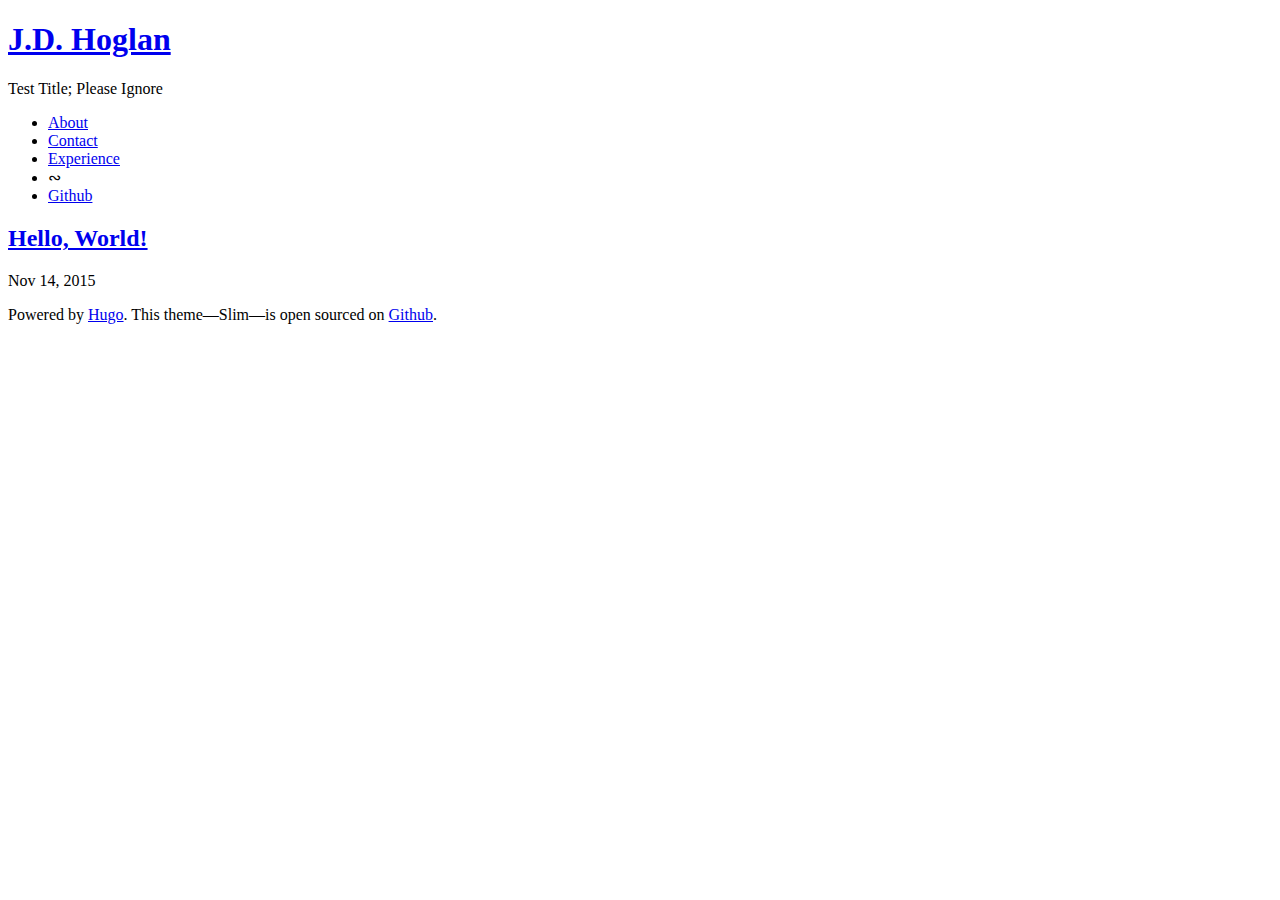
==== index.html @ 97cc0998 "lkfgsldfg" ====
<!DOCTYPE html>
<html lang="en-us">

<head>
  <meta http-equiv="content-type" content="text/html; charset=utf-8">
<meta name="viewport" content="width=device-width, initial-scale=1.0, maximum-scale=1">
<title> J.D. Hoglan &middot; J.D. Hoglan </title>


<link rel="stylesheet" href="http://jhoglan.me//css/slim.css">
<link rel="stylesheet" href="http://jhoglan.me//css/highlight.min.css">
<link href='https://fonts.googleapis.com/css?family=Source+Sans+Pro:400,700|Source+Code+Pro' rel='stylesheet' type='text/css'>

<link rel="apple-touch-icon-precomposed" sizes="144x144" href="http://jhoglan.me/apple-touch-icon-144-precomposed.png">
<link rel="shortcut icon" href="http://jhoglan.me/favicon.ico">


<link href="http://jhoglan.me/index.xml" rel="alternate" type="application/rss+xml" title="J.D. Hoglan" />

</head>

<body>
  <div class="container">
    <div class="header">
  <h1 class="site-title"><a href="http://jhoglan.me/">J.D. Hoglan</a></h1>
  <p class="site-tagline">Test Title; Please Ignore</p>
  <div class="nav">
    <a class="nav-btn" href="#">
      <span class="ci ci-burger"></span>
    </a>
    <ul class="nav-list">
      
      <li><a href="http://jhoglan.me/about/">About</a></li>
      
      <li><a href="http://jhoglan.me/contact/">Contact</a></li>
      
      <li><a href="http://jhoglan.me/experience/">Experience</a></li>
       
	  <li class="spacer">&ac;</li>

      <li><a href="https://github.com/teirce">Github</a></li>  
    </ul>
  </div>
</div>
    <div class="content">
      <div class="posts">
         
        <div class="post">
          <h2 class="post-title"><a href="http://jhoglan.me/post/hello/">Hello, World!</a></h2>
          <span class="post-date">Nov 14, 2015</span>
		  
		  
        </div>
        
      </div>
      <div class="pagination">
   
</div>
    </div>
    <div class="footer">
  <p>Powered by <a href="http://gohugo.io">Hugo</a>. This theme—Slim—is open sourced on <a href="https://github.com/zhe/hugo-theme-slim">Github</a>.</p>
</div>

  </div>
  <script src="http://jhoglan.me//js/slim.js"></script>
  

</body>

</html>
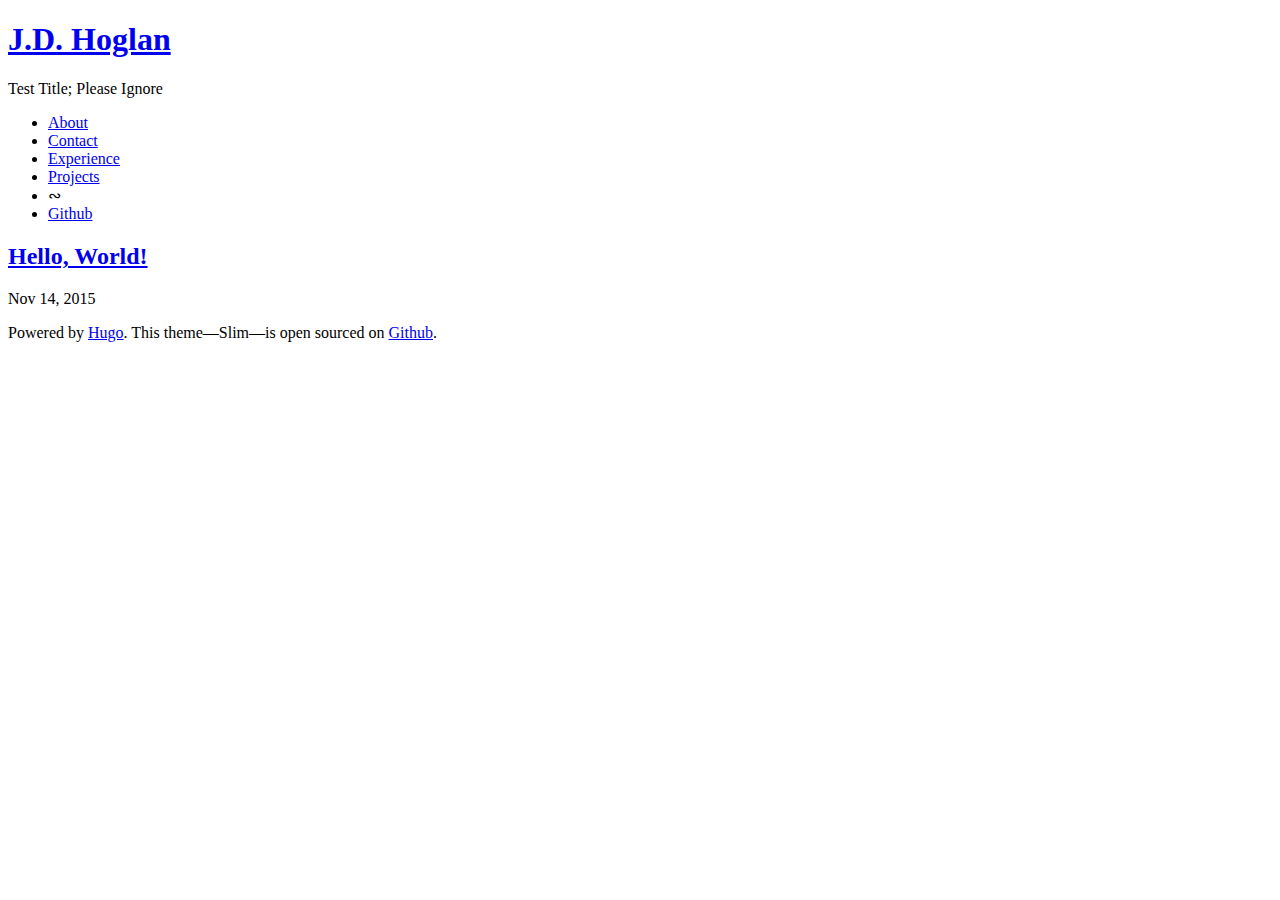
==== commit 17798a26: "fix" ====
--- a/index.html
+++ b/index.html
@@ -35,6 +35,8 @@
       <li><a href="http://jhoglan.me/contact/">Contact</a></li>
       
       <li><a href="http://jhoglan.me/experience/">Experience</a></li>
+      
+      <li><a href="http://jhoglan.me/projects/">Projects</a></li>
        
 	  <li class="spacer">&ac;</li>
 
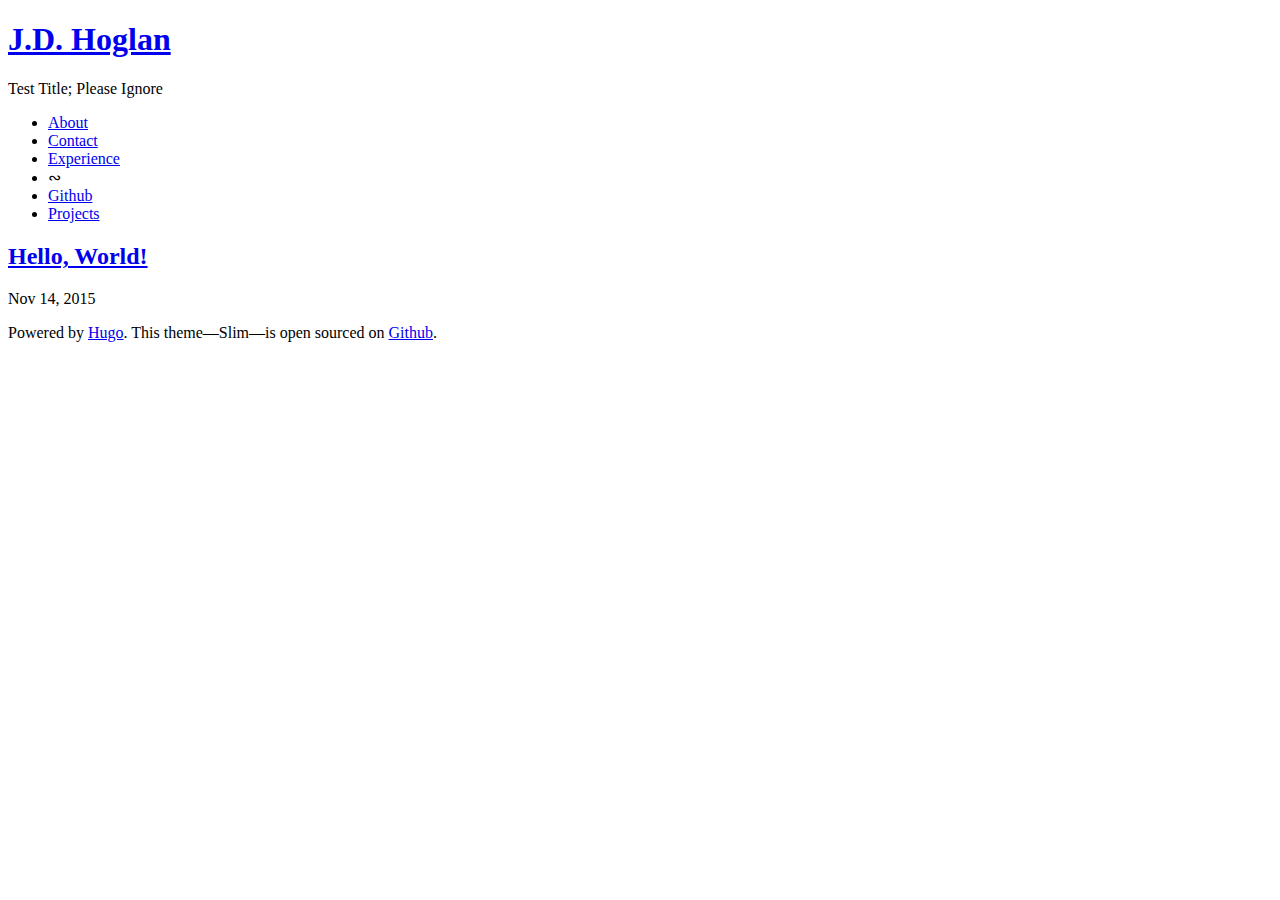
==== commit 13c659b8: "projects under main in header" ====
--- a/index.html
+++ b/index.html
@@ -36,14 +36,14 @@
       
       <li><a href="http://jhoglan.me/experience/">Experience</a></li>
       
-      <li><a href="http://jhoglan.me/projects/">Projects</a></li>
-       
 	  <li class="spacer">&ac;</li>
 
-      <li><a href="https://github.com/teirce">Github</a></li>  
+      <li><a href="https://github.com/teirce">Github</a></li>
+      <li><a href="http://jhoglan.me/projects">Projects</a></li> 
     </ul>
   </div>
 </div>
+
     <div class="content">
       <div class="posts">
          
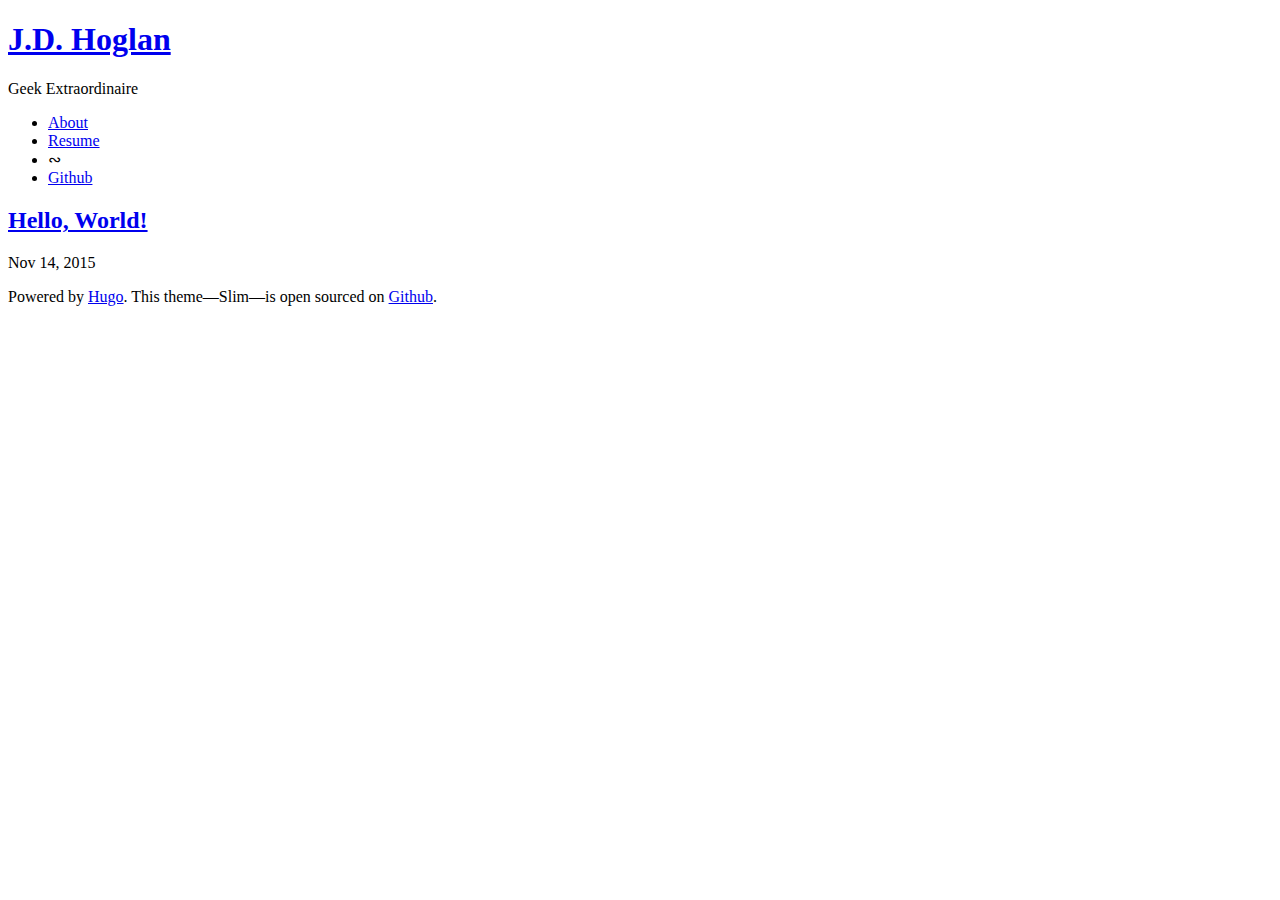
==== commit feaef76a: "site updated" ====
--- a/index.html
+++ b/index.html
@@ -23,7 +23,7 @@
   <div class="container">
     <div class="header">
   <h1 class="site-title"><a href="http://jhoglan.me/">J.D. Hoglan</a></h1>
-  <p class="site-tagline">Test Title; Please Ignore</p>
+  <p class="site-tagline">Geek Extraordinaire</p>
   <div class="nav">
     <a class="nav-btn" href="#">
       <span class="ci ci-burger"></span>
@@ -32,18 +32,14 @@
       
       <li><a href="http://jhoglan.me/about/">About</a></li>
       
-      <li><a href="http://jhoglan.me/contact/">Contact</a></li>
-      
-      <li><a href="http://jhoglan.me/experience/">Experience</a></li>
-      
+      <li><a href="http://jhoglan.me/resume/">Resume</a></li>
+       
 	  <li class="spacer">&ac;</li>
 
-      <li><a href="https://github.com/teirce">Github</a></li>
-      <li><a href="http://jhoglan.me/projects">Projects</a></li> 
+      <li><a href="https://github.com/teirce">Github</a></li>  
     </ul>
   </div>
 </div>
-
     <div class="content">
       <div class="posts">
          
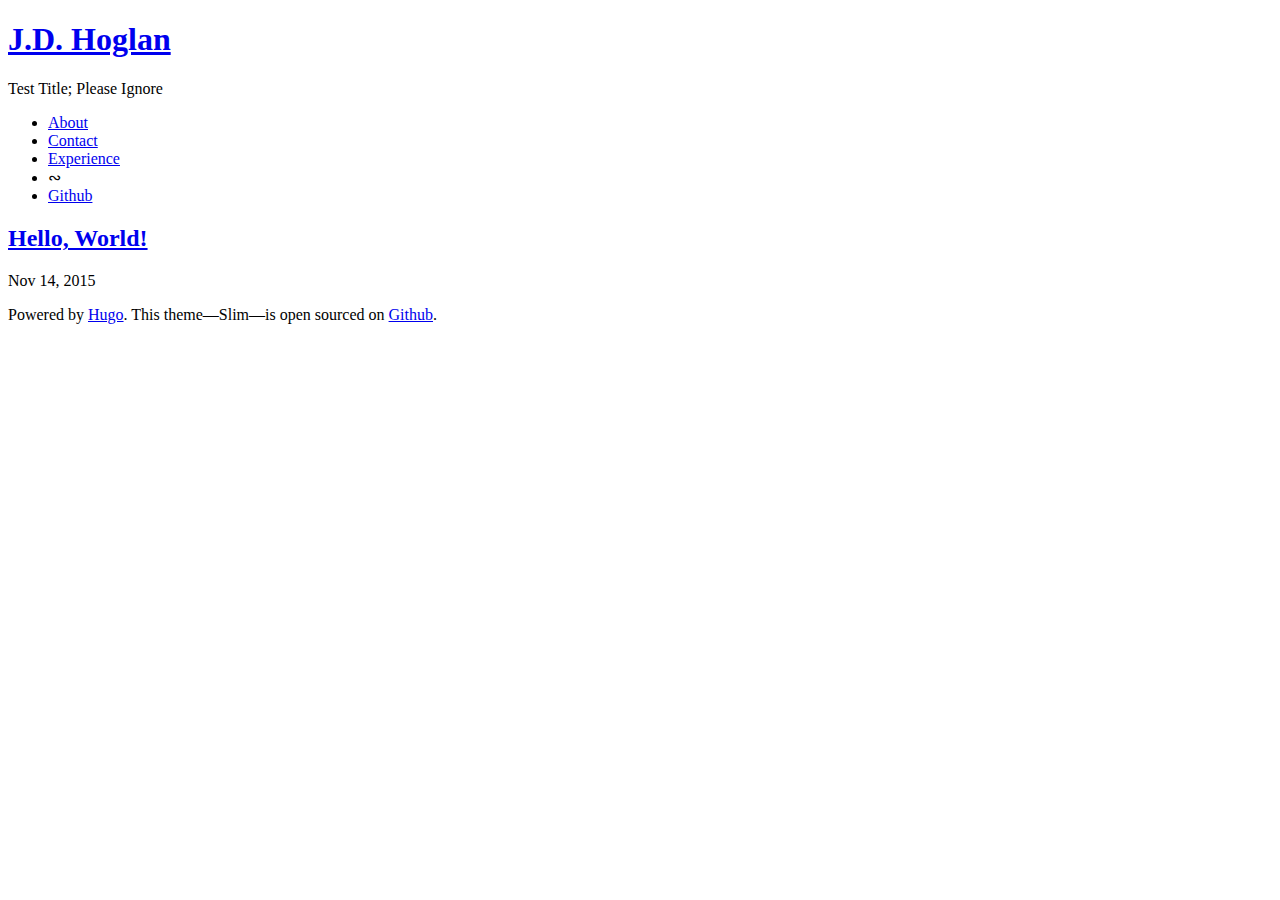
==== commit b9fa92c5: "site generated" ====
--- a/index.html
+++ b/index.html
@@ -23,7 +23,7 @@
   <div class="container">
     <div class="header">
   <h1 class="site-title"><a href="http://jhoglan.me/">J.D. Hoglan</a></h1>
-  <p class="site-tagline">Geek Extraordinaire</p>
+  <p class="site-tagline">Test Title; Please Ignore</p>
   <div class="nav">
     <a class="nav-btn" href="#">
       <span class="ci ci-burger"></span>
@@ -32,7 +32,9 @@
       
       <li><a href="http://jhoglan.me/about/">About</a></li>
       
-      <li><a href="http://jhoglan.me/resume/">Resume</a></li>
+      <li><a href="http://jhoglan.me/contact/">Contact</a></li>
+      
+      <li><a href="http://jhoglan.me/experience/">Experience</a></li>
        
 	  <li class="spacer">&ac;</li>
 
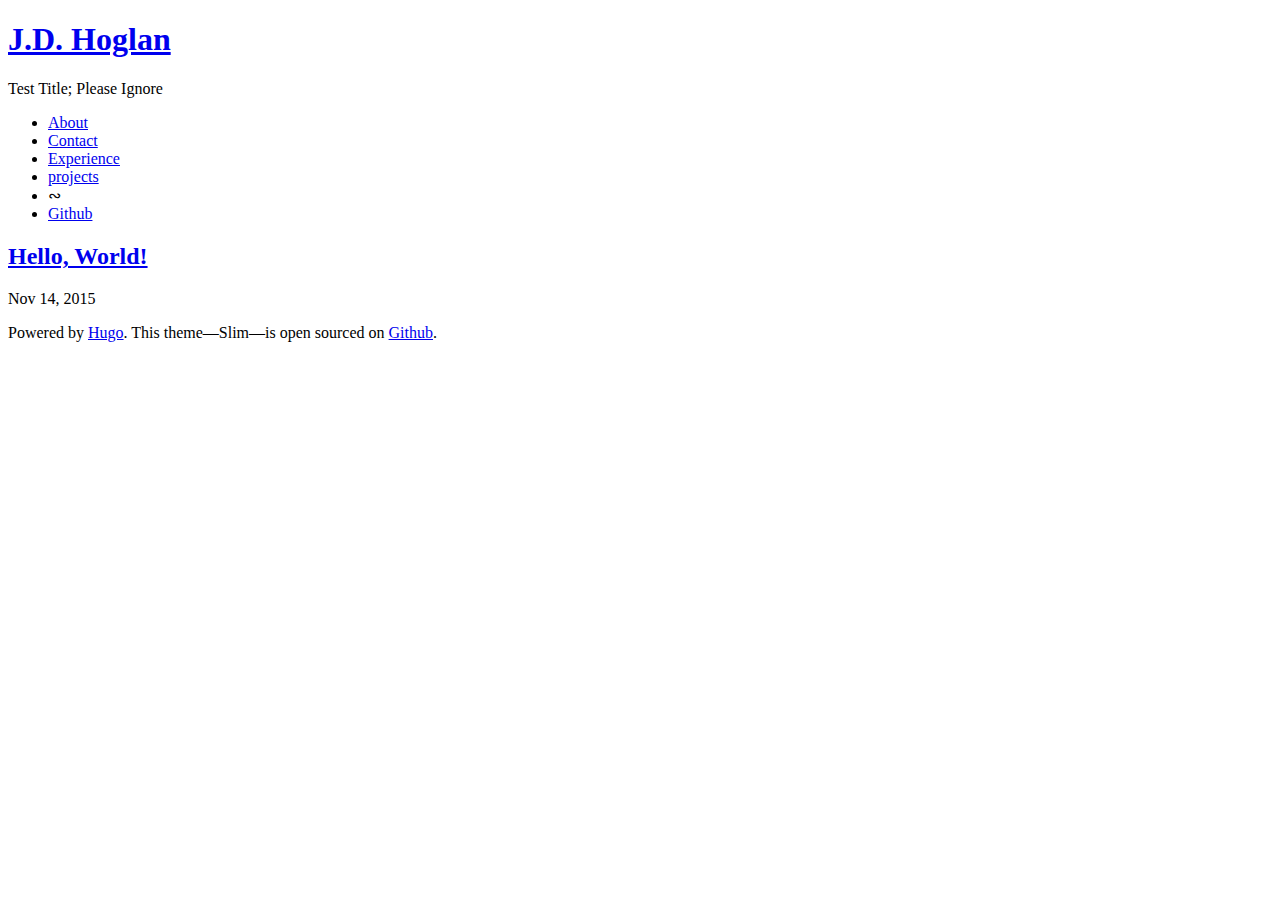
==== commit 9b2b0eea: "added project to sidebar" ====
--- a/index.html
+++ b/index.html
@@ -35,6 +35,8 @@
       <li><a href="http://jhoglan.me/contact/">Contact</a></li>
       
       <li><a href="http://jhoglan.me/experience/">Experience</a></li>
+      
+      <li><a href="http://jhoglan.me/projects/">projects</a></li>
        
 	  <li class="spacer">&ac;</li>
 
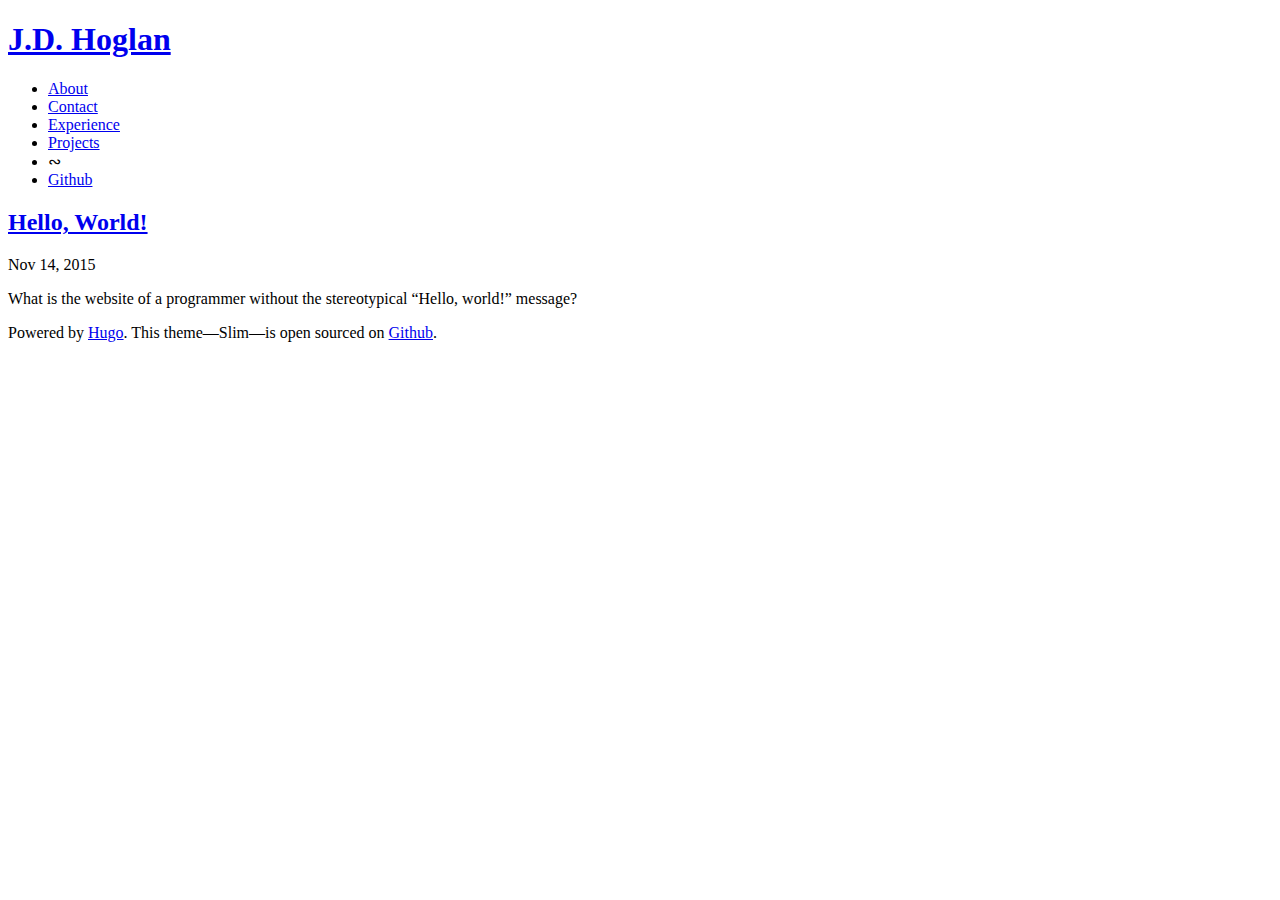
==== commit 37d7bc1a: "reupload" ====
--- a/index.html
+++ b/index.html
@@ -23,7 +23,7 @@
   <div class="container">
     <div class="header">
   <h1 class="site-title"><a href="http://jhoglan.me/">J.D. Hoglan</a></h1>
-  <p class="site-tagline">Test Title; Please Ignore</p>
+  <p class="site-tagline"></p>
   <div class="nav">
     <a class="nav-btn" href="#">
       <span class="ci ci-burger"></span>
@@ -36,7 +36,7 @@
       
       <li><a href="http://jhoglan.me/experience/">Experience</a></li>
       
-      <li><a href="http://jhoglan.me/projects/">projects</a></li>
+      <li><a href="http://jhoglan.me/projects/">Projects</a></li>
        
 	  <li class="spacer">&ac;</li>
 
@@ -52,6 +52,11 @@
           <span class="post-date">Nov 14, 2015</span>
 		  
 		  
+			<div class="content">
+				<p>What is the website of a programmer without the stereotypical &ldquo;Hello, world!&rdquo; message?</p>
+
+			</div>
+		   
         </div>
         
       </div>
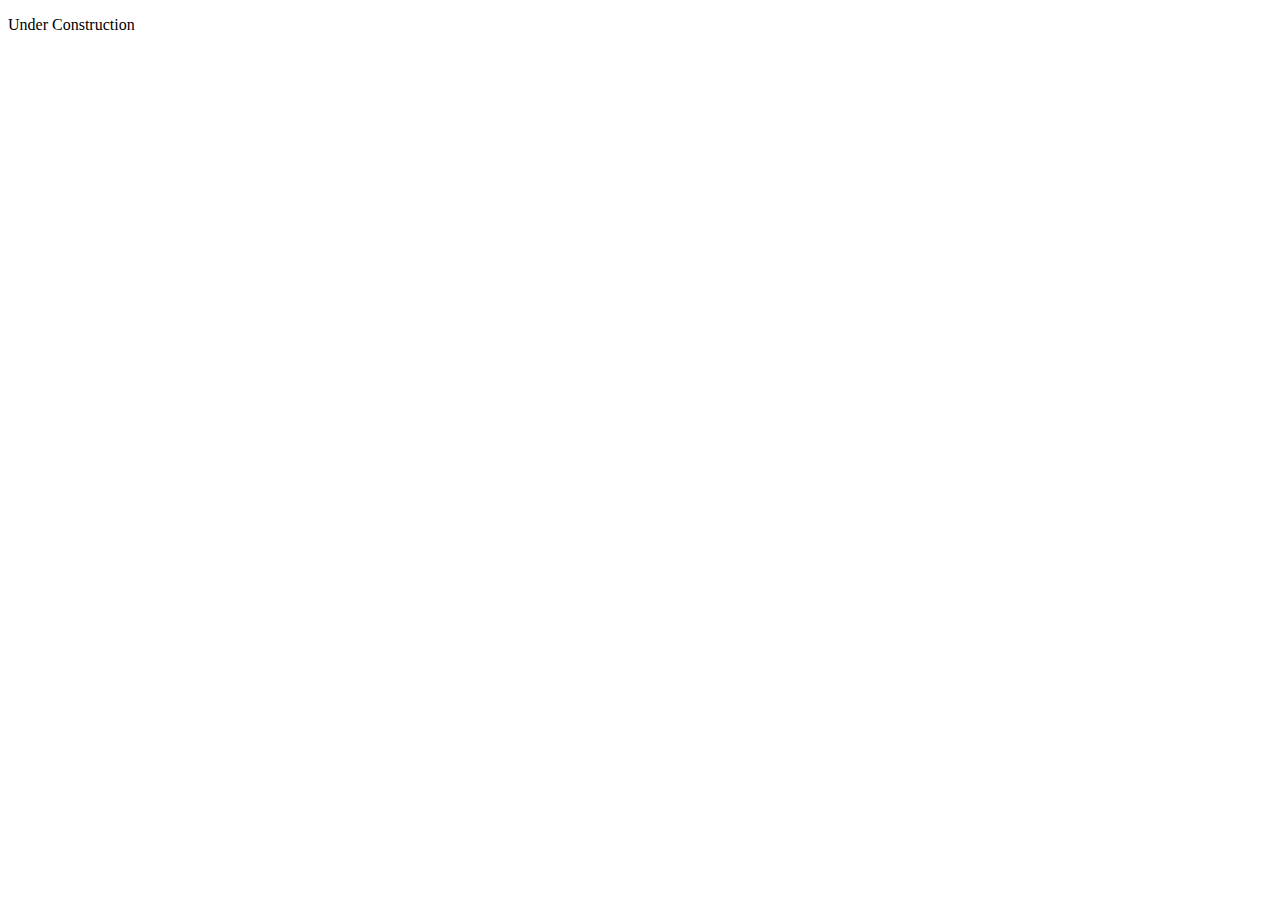
==== commit caab76e4: "revamp incoming" ====
--- a/index.html
+++ b/index.html
@@ -5,73 +5,10 @@
   <meta http-equiv="content-type" content="text/html; charset=utf-8">
 <meta name="viewport" content="width=device-width, initial-scale=1.0, maximum-scale=1">
 <title> J.D. Hoglan &middot; J.D. Hoglan </title>
-
-
-<link rel="stylesheet" href="http://jhoglan.me//css/slim.css">
-<link rel="stylesheet" href="http://jhoglan.me//css/highlight.min.css">
-<link href='https://fonts.googleapis.com/css?family=Source+Sans+Pro:400,700|Source+Code+Pro' rel='stylesheet' type='text/css'>
-
-<link rel="apple-touch-icon-precomposed" sizes="144x144" href="http://jhoglan.me/apple-touch-icon-144-precomposed.png">
-<link rel="shortcut icon" href="http://jhoglan.me/favicon.ico">
-
-
-<link href="http://jhoglan.me/index.xml" rel="alternate" type="application/rss+xml" title="J.D. Hoglan" />
-
 </head>
 
 <body>
-  <div class="container">
-    <div class="header">
-  <h1 class="site-title"><a href="http://jhoglan.me/">J.D. Hoglan</a></h1>
-  <p class="site-tagline"></p>
-  <div class="nav">
-    <a class="nav-btn" href="#">
-      <span class="ci ci-burger"></span>
-    </a>
-    <ul class="nav-list">
-      
-      <li><a href="http://jhoglan.me/about/">About</a></li>
-      
-      <li><a href="http://jhoglan.me/contact/">Contact</a></li>
-      
-      <li><a href="http://jhoglan.me/experience/">Experience</a></li>
-      
-      <li><a href="http://jhoglan.me/projects/">Projects</a></li>
-       
-	  <li class="spacer">&ac;</li>
-
-      <li><a href="https://github.com/teirce">Github</a></li>  
-    </ul>
-  </div>
-</div>
-    <div class="content">
-      <div class="posts">
-         
-        <div class="post">
-          <h2 class="post-title"><a href="http://jhoglan.me/post/hello/">Hello, World!</a></h2>
-          <span class="post-date">Nov 14, 2015</span>
-		  
-		  
-			<div class="content">
-				<p>What is the website of a programmer without the stereotypical &ldquo;Hello, world!&rdquo; message?</p>
-
-			</div>
-		   
-        </div>
-        
-      </div>
-      <div class="pagination">
-   
-</div>
-    </div>
-    <div class="footer">
-  <p>Powered by <a href="http://gohugo.io">Hugo</a>. This theme—Slim—is open sourced on <a href="https://github.com/zhe/hugo-theme-slim">Github</a>.</p>
-</div>
-
-  </div>
-  <script src="http://jhoglan.me//js/slim.js"></script>
-  
-
+  <p>Under Construction</p>
 </body>
 
-</html>+</html>
